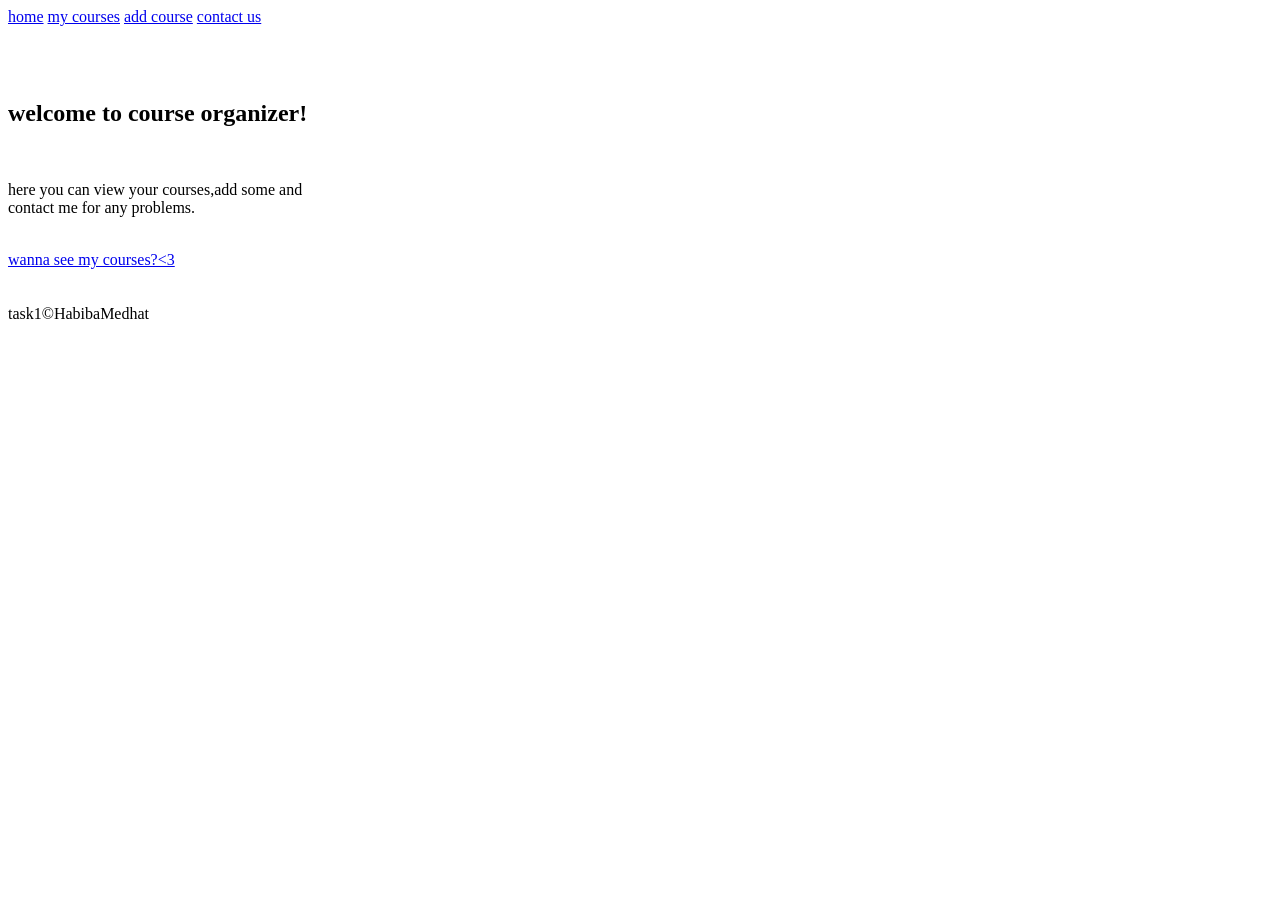
==== html/index.html @ 89b0c440 "last last" ====
<!DOCTYPE html>
<html lang="en">
<head>
    <meta charset="UTF-8">
    <meta name="viewport" content="width=device-width, initial-scale=1.0">
    <link rel="stylesheet" href="../css/style.css">
    <title>CoursesVault</title>
</head>
<body>
    <header>
        <nav>
            <a href="index.html">home</a>
            <a href="my courses.html">my courses</a>
            <a href="add course.html">add course</a>
            <a href="contact us.html">contact us</a>
        </nav>
    </header>

<br>
<br>
<br>

<main class="home">
    <section>
        <h2>
            welcome to course organizer!
        </h2>
        <br>
        <p>here you can view your courses,add some and <br> contact me for any problems.</p>
    </section>
    <br>
    <span><a href="my courses.html">wanna see my courses?<3</a></span>
    <br>
    <br>
</main>

<br>

    <footer>task1&copy;HabibaMedhat</footer>
</body>
</html>
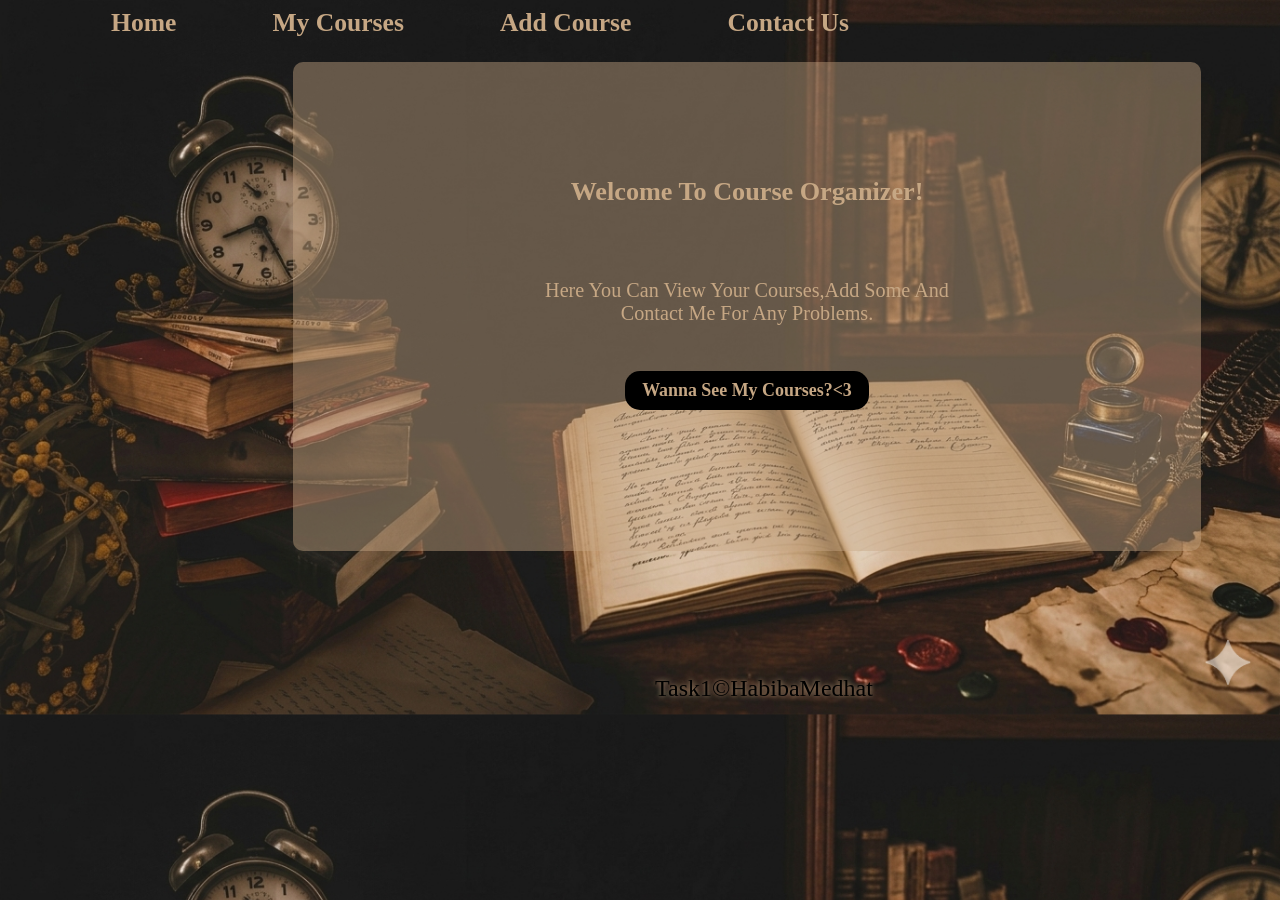
==== commit 1a2c67fd: "last last" ====
--- a/html/index.html
+++ b/html/index.html
@@ -22,9 +22,9 @@
 
 <main class="home">
     <section>
-        <h2>
+        <h3>
             welcome to course organizer!
-        </h2>
+        </h3>
         <br>
         <p>here you can view your courses,add some and <br> contact me for any problems.</p>
     </section>
--- a/css/style.css
+++ b/css/style.css
@@ -0,0 +1,261 @@
+body{
+    background-image: url(../photos/1776100266867.jpg);
+    background-size: cover;
+    width: 1500px;
+    height: 600px;
+    color: rgb(198 167 132);
+    display: flex;
+    flex-direction: column;
+    justify-content: center;
+    justify-items: center;
+    right: 0%;
+    left: 0%;
+    text-transform: capitalize;
+}
+
+a{
+    text-decoration: none;
+    color: rgb(198 167 132);
+    font-size: 160%;
+    padding: 8px;
+    font-weight: bold;
+}
+
+
+nav{
+    top: 0%;
+    position: fixed;
+    flex-direction: row;
+    width: 1600px;
+    height: 38px;
+    display: flex;
+    justify-content: center;
+    justify-items: center;
+    gap: 5%;
+    margin: 0%;
+    right: 0%;
+}
+
+
+a:hover{
+    color: rgb(151, 10, 10);
+    transition: transform 1.2s;
+}
+
+main{
+    width: 900px;
+    height: 600px;
+    padding: 4px;
+    display: flex;
+    border-radius: 10px;
+    justify-content: center;
+    justify-items: center;
+    right: -19%;
+    font-size: 140%;
+    position: relative;
+        align-items: center;
+    background-color:  rgba(198, 167, 132, 0.441);
+}
+
+
+section{
+    display: flex;
+    justify-content: center;
+    justify-items: center;
+    flex-direction: column;
+    align-items: center;
+}
+
+
+span{
+    background-color: black;
+    font-size: 50%;
+    padding: 1%;
+    border-radius: 15px;
+}
+span:hover{
+    transform: scale(1.2);
+}
+
+
+div{
+    display: flex;
+    justify-content: center;
+}
+
+
+.home{
+    display: flex;
+    flex-direction: column;
+    align-items: center;
+    display: flex;
+    justify-content: center;
+    justify-items: center;
+}
+
+
+p{
+    font-size: 90%;
+    text-align: center;
+}
+
+
+h3{
+    text-align: center;
+    display: flex;
+    justify-content: center;
+    justify-items: center;
+}
+
+table{
+    text-align: center;
+    justify-content: center;
+    th{
+        background-color: rgba(54, 17, 10, 0.619);
+        padding: 10px;
+    }
+    td{
+        background-color: rgba(82, 16, 16, 0.61);
+        width: 20%;
+        padding: 10px;
+    }
+}
+
+form{
+    display: flex;
+    justify-content: center;
+    align-items: center;
+    flex-direction: column;
+}
+
+input{
+    width:250px;height: 40px; border-radius: 15px; padding-left: 5%;
+    background-color: rgba(0, 0, 0, 0.508); gap: 2%;
+    box-shadow: -10px 10px 20px 5px black; 
+}
+
+button{
+    background-color: rgba(0, 0, 0, 0.508); height: 35px;width: 65px; border-radius: 3px;
+    cursor: pointer; box-shadow: -10px 10px 20px 5px black;
+}
+
+button:hover{
+    color: rgb(198 167 132);
+}
+
+
+select{
+    width: 21%;
+    text-align: center;
+    margin-left: 17px;
+    background-color: rgba(198, 167, 132, 0.232);
+    display: inline;
+    option{
+    background-color: rgba(198, 167, 132, 0.232);
+    }
+}
+
+
+
+textarea {
+    width: 210px;
+    height: 80px;
+    margin-top: 16px;
+    border: 1px solid rgba(198, 167, 132, 0.441);
+    border-radius: 4px;
+    padding: 10px;
+    background-color: rgba(198, 167, 132, 0.232);
+    color: rgb(225, 206, 183);
+}
+
+
+footer{
+    color: rgb(0, 0, 0);
+    display: flex;
+    text-shadow: 0px 0px 5px rgb(198 167 132);
+    justify-content: center;
+    font-size: 150%;
+    width: 1500px;
+    padding: 0.40%;
+    transform: translate(0px,100px);
+    cursor: default;
+}
+
+@media (max-width:560px){
+    body{
+        width: 95%;
+        height: 600px;
+        background-image: url(../photos/1776201896263.jpg);
+        background-size: cover;
+        color: rgb(219, 185, 148);
+    }
+    nav{
+    width: 370px;
+    height: 50px;
+    padding-top: 10px;
+    gap: 2.4%;}
+    a{
+    font-size: 95%;
+    padding: 3px;}
+    main{
+        width: 80%;
+        right: -9%;
+        font-size: 120%;
+            border-radius: 8px;
+    }
+    span{
+    font-size: 80%;
+    padding: 0.4%;
+    border-radius: 10px;
+    }
+    .home{
+    font-size: 80%;
+    }
+    p{
+        font-size: 75%;
+    }
+    h3{
+        text-align: center;
+    }
+    table{
+        font-size: 80%;
+        width: 220px;
+    th{
+        padding: 4px;
+    }
+    td{
+        padding: 4px;
+    }}
+    input{
+    width:50%;height: 40px; border-radius: 12px; padding-left: 3%;
+    gap: 1.5%;
+    }
+    label{
+        font-size: 90%;
+    }
+    button{
+    height: 25px;width: 55px; border-radius: 4px;
+    }
+    select{
+    width: 14%;
+    margin-left: 10px;
+    }
+    textarea {
+    width: 60%;
+    height: 50px;
+    margin-top: 9px;
+    border: 0.5px solid rgba(198, 167, 132, 0.441);
+    border-radius: 4px;
+    padding: 8px;
+    }
+    footer{
+        width: 100%;
+        font-size: 100%;
+        padding: 0.20%;
+        transform: translate(0px,120px);
+    }
+}
+
+.select{
+    width: 250px;
+}
